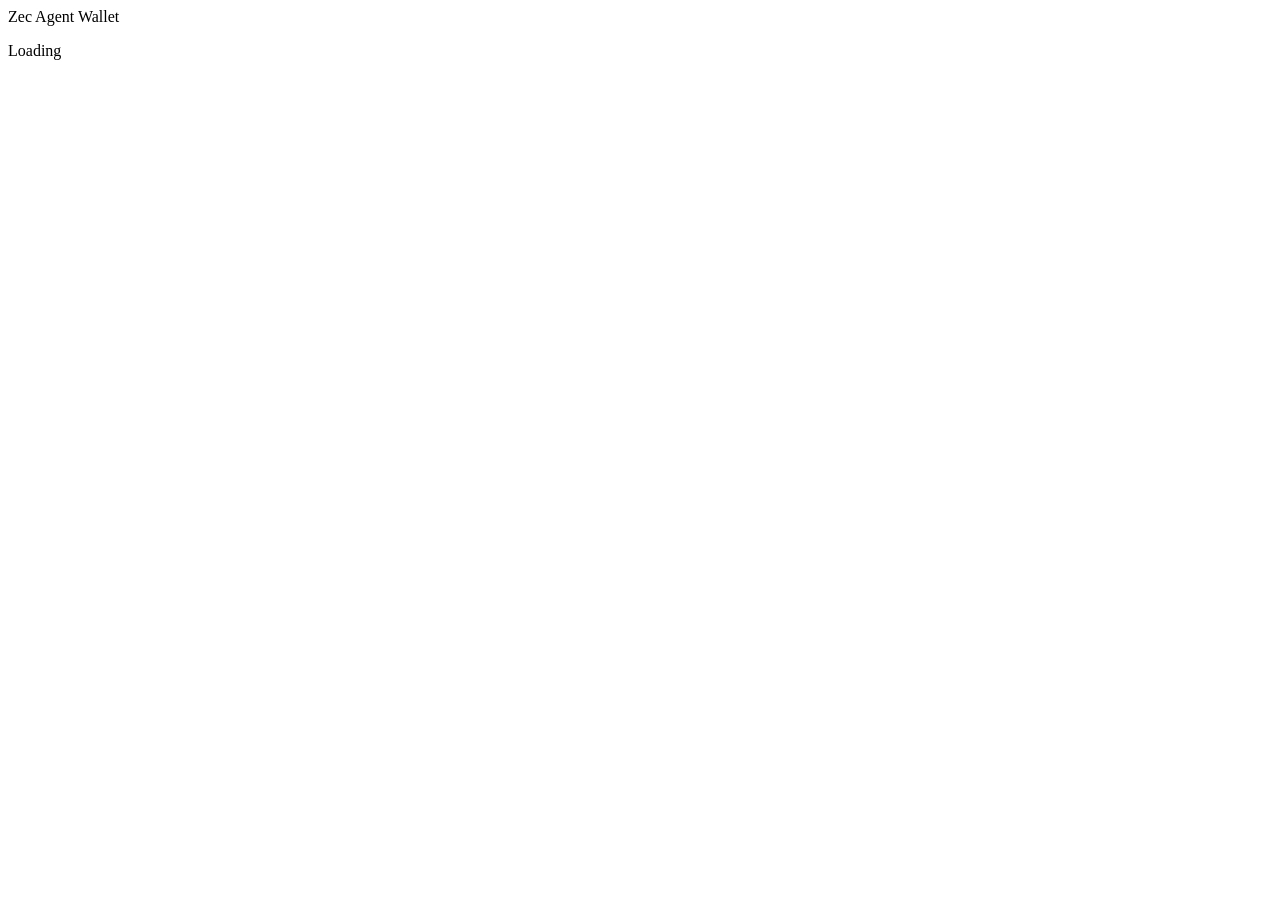
==== src/ui/index.html @ 610a9d12 "WIP: daemon, agent and owner APIs, owner window, MCP server Not yet compiled end to end; next step i" ====
<!doctype html>
<html lang="en">
<head>
<meta charset="utf-8">
<meta name="viewport" content="width=device-width, initial-scale=1">
<title>Zec Agent Wallet</title>
<link rel="stylesheet" href="/app.css">
</head>
<body>
<header class="top">
  <div class="brand">Zec Agent Wallet <span id="net" class="badge"></span></div>
  <div id="chips" class="chips"></div>
  <button id="pause" class="danger" hidden>Stop agent payments</button>
</header>
<nav id="tabs" class="tabs" hidden>
  <button data-tab="overview" class="active">Overview</button>
  <button data-tab="payments">Payments</button>
  <button data-tab="approvals">Approvals</button>
  <button data-tab="settings">Settings</button>
</nav>
<main id="app"><p class="muted">Loading</p></main>
<script src="/app.js"></script>
</body>
</html>
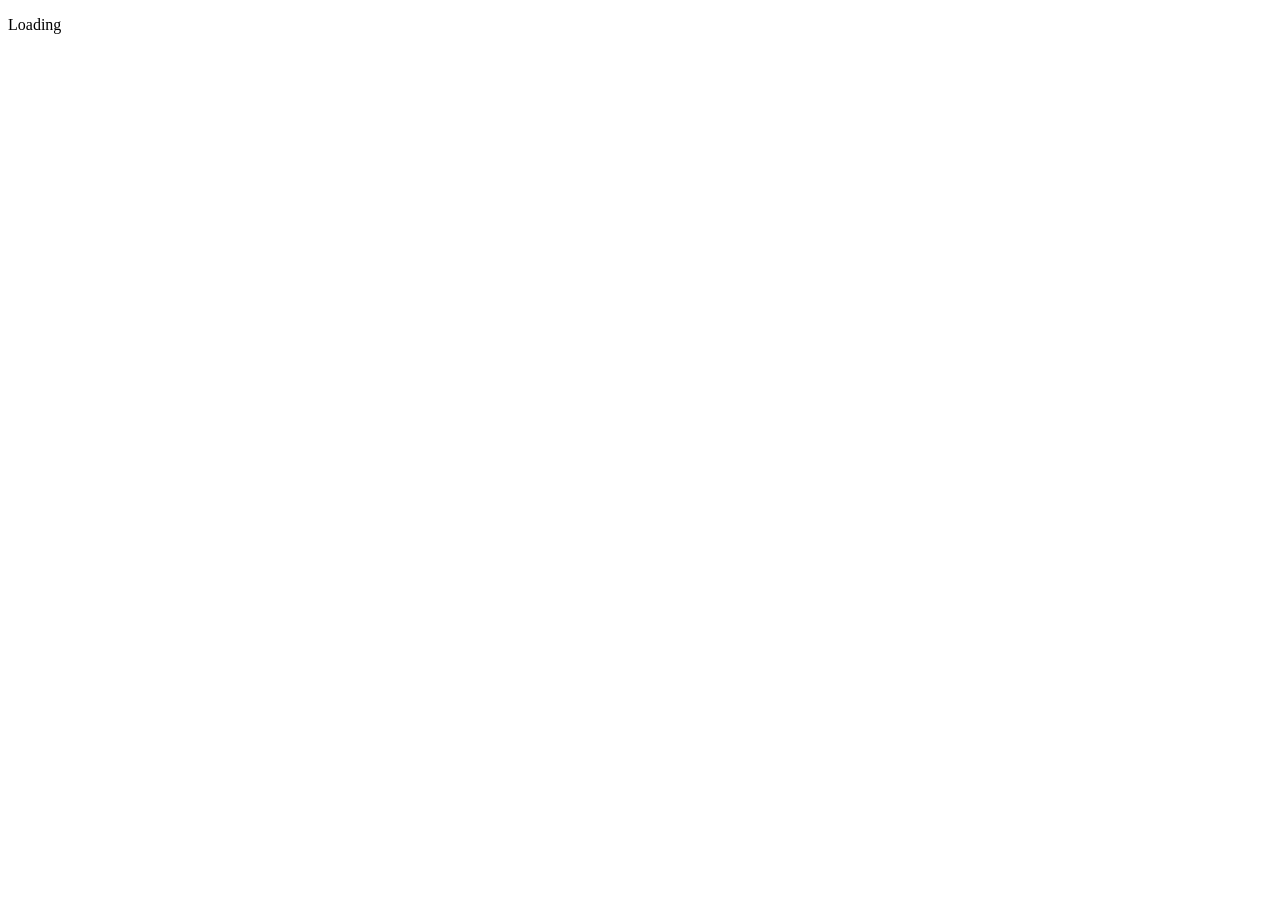
==== commit 47d33511: "Redesign the owner window and the playground page Sidebar navigation (Overview, Bills, Activity, Set" ====
--- a/src/ui/index.html
+++ b/src/ui/index.html
@@ -7,18 +7,7 @@
 <link rel="stylesheet" href="/app.css">
 </head>
 <body>
-<header class="top">
-  <div class="brand">Zec Agent Wallet <span id="net" class="badge"></span></div>
-  <div id="chips" class="chips"></div>
-  <button id="pause" class="danger" hidden>Stop agent payments</button>
-</header>
-<nav id="tabs" class="tabs" hidden>
-  <button data-tab="overview" class="active">Overview</button>
-  <button data-tab="payments">Payments</button>
-  <button data-tab="approvals">Approvals</button>
-  <button data-tab="settings">Settings</button>
-</nav>
-<main id="app"><p class="muted">Loading</p></main>
+<div id="root"><p class="login muted">Loading</p></div>
 <script src="/app.js"></script>
 </body>
 </html>
